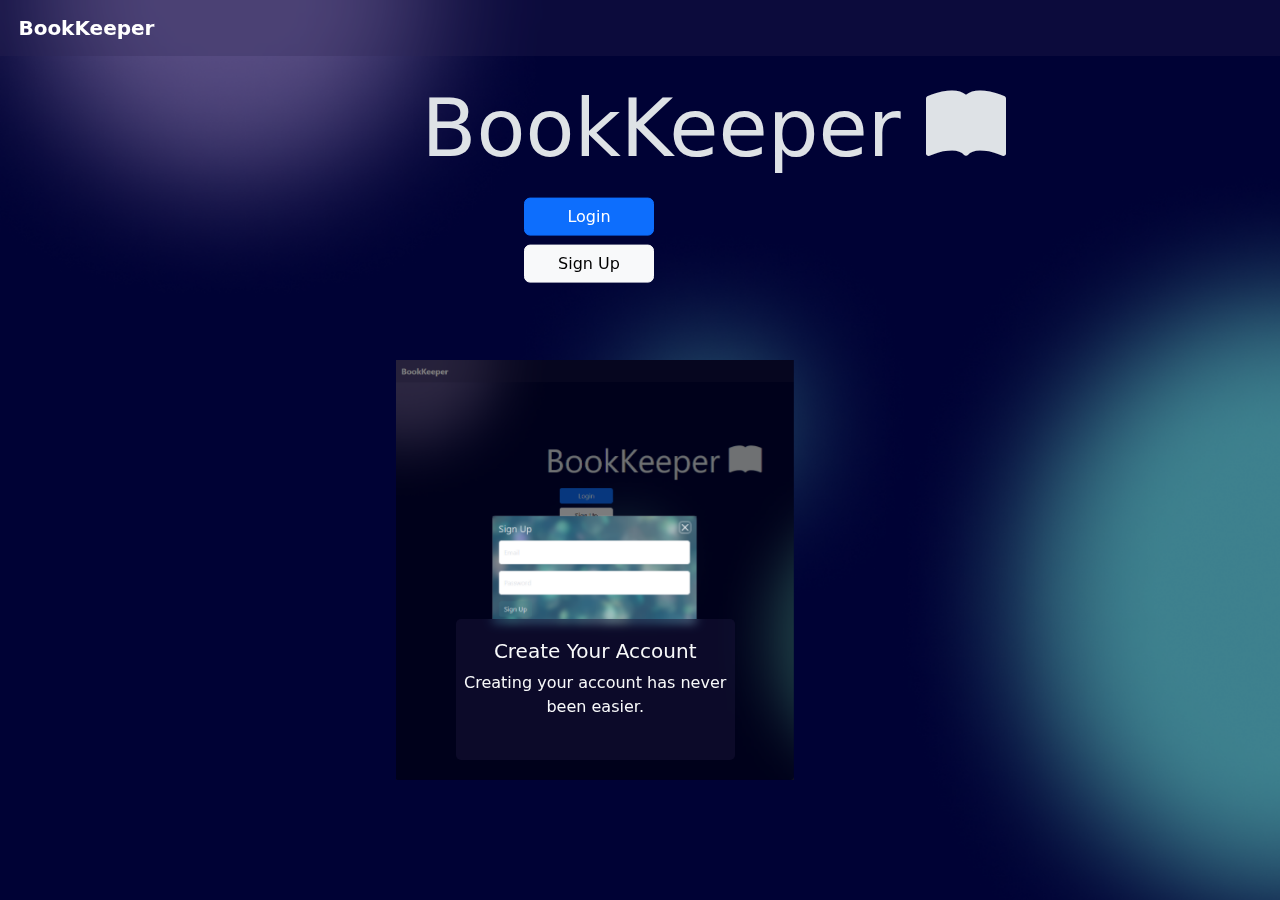
==== index.html @ b17dfebe "Adjusted file structure" ====
<!DOCTYPE html>
<html lang="en" data-bs-theme="dark">
<head>
    <meta charset="UTF-8">
    <link rel="stylesheet" href="style.css" type="text/css"/>
    <link rel="preconnect" href="https://fonts.googleapis.com">
    <link rel="preconnect" href="https://fonts.gstatic.com" crossorigin>
    <link href="https://fonts.googleapis.com/css2?family=Poppins:ital,wght@0,100;0,200;0,300;0,400;0,500;0,600;0,700;0,800;0,900&display=swap" rel="stylesheet">
    <meta name="viewport" content="width=device-width, initial-scale=1.0">
    <link href="https://cdn.jsdelivr.net/npm/bootstrap@5.3.3/dist/css/bootstrap.min.css" rel="stylesheet">
    <script src="https://cdn.jsdelivr.net/npm/bootstrap@5.3.3/dist/js/bootstrap.bundle.min.js"></script>
   
    <!-- Load icon library -->
    <link rel="stylesheet" href="https://cdn.jsdelivr.net/npm/bootstrap-icons@1.11.3/font/bootstrap-icons.min.css">
    <title>BookKeeper</title>
</head>
<body>
    <nav class="navbar navbar-expand-sm fixed-top mask-custom">
        <div class="container-fluid">
            <a class="navbar-brand" href="#">BookKeeper</a>
        </div>
    </nav>
    <div class="container-xxl" id="welcome">
        <span>BookKeeper <i class="bi bi-book-fill"></i></span>
        <br>
        <button type="button" class="btn btn-primary" data-bs-toggle="modal" data-bs-target="#login-modal">Login</button>
        <br>
        <button type="button" class="btn btn-light" data-bs-toggle="modal" data-bs-target="#register-modal">Sign Up</button>
    </div>
    <div class="modal fade" id="login-modal">
        <div class="modal-dialog modal-dialog-centered modal-md">
            <div class="modal-content" id="login-content">
                <div class="modal-body">
                    <button type="button" class="btn-close" id="login-close" data-bs-dismiss="modal"></button>
                    <h3>Login</h3>
                    <div class="form-floating mb-3 mt-3" data-bs-theme="light">
                        <input type="text" class="form-control" id="login-username" placeholder="Enter email" name="email" required>
                        <label for="email">Email</label>
                    </div>
                    <div class="form-floating mt-3 mb-3" data-bs-theme="light">
                        <input type="password" class="form-control" id="login-password" placeholder="Enter password" name="pswd" required>
                        <label for="pwd">Password</label>
                    </div> 
                    <button type="button" onclick="handleLogin()" class="btn" id="login-login">Login</button>
                </div>
            </div>
        </div>
    </div>
    <div class="modal fade" id="register-modal">
        <div class="modal-dialog modal-dialog-centered modal-md">
            <div class="modal-content" id="register-content">
                <div class="modal-body">
                    <button type="button" class="btn-close" id="login-close" data-bs-dismiss="modal"></button>
                    <h4>Sign Up</h4>
                    <div class="form-floating mb-3 mt-3" data-bs-theme="light">
                        <input type="text" class="form-control" id="reg-username" placeholder="Enter email" name="email" required>
                        <label for="email">Email</label>
                    </div>
                    <div class="form-floating mt-3 mb-3" data-bs-theme="light">
                        <input type="password" class="form-control" id="reg-password" placeholder="Enter password" name="pswd" required>
                        <label for="pwd">Password</label>
                    </div> 
                    <button type="button" onclick="handleRegister()" class="btn" id="signup-signup" data-bs-dismiss="modal">Sign Up</button>
                </div>
            </div>
        </div>
    </div>
    <div id="carousel-container" class="container-fluid">
        <div id="index-carousel" class="carousel slide" data-bs-ride="carousel">
            <div class="carousel-inner">
              <div class="carousel-item active">
                <img src="book_car_signup.png" class="d-block w-100" alt="...">
                <div class="carousel-caption d-none d-md-block mask-custom">
                  <h5>Create Your Account</h5>
                  <p>Creating your account has never been easier.</p>
                </div>
              </div>
              <div class="carousel-item">
                <img src="book_car_login.png" class="d-block w-100" alt="...">
                <div class="carousel-caption d-none d-md-block mask-custom">
                  <h5>Logging In</h5>
                  <p>Logging in lets you access and save search results.</p>
                </div>
              </div>
              <div class="carousel-item">
                <img src="book_car_search.png" class="d-block w-100" alt="...">
                <div class="carousel-caption d-none d-md-block mask-custom">
                  <h5>Find New Books</h5>
                  <p>Search for some new books by several of our identifiers.</p>
                </div>
              </div>
              <div class="carousel-item">
                <img src="book_car_bookshelf.png" class="d-block w-100" alt="...">
                <div class="carousel-caption d-none d-md-block mask-custom">
                  <h5>Save Your Favorites</h5>
                  <p>Save your favorites whenever you want and view them on your bookshelf.</p>
                </div>
              </div>
            </div>
    </div>
</body>
<script src="script.js"></script>
</html>
---- style.css ----
html {
    background: url(book_wallpaper.png) no-repeat center fixed;
    background-size: cover;
  }

.mask-custom {
    backdrop-filter: blur(5px);
    background-color: rgba(46, 37, 83, 0.267);
}

.navbar-brand {
    font-weight: bold;
    font-size: 6.25em;
    padding-left: .5vw;
}

.navbar-nav li {
    padding-right: 2vw;
}

.search-container {
    position: relative;
    z-index: 1;
}

#welcome {
    font: 'Poppins';
    position: fixed;
    top: 10vh;
    left: 50vw;
    transform: translate(-10%, -10%);
}

#welcome span {
    position: relative;
    right: 8vw;
    font-size: 5em;
}

#welcome button {
    width: 130px;
    margin-top: 1vh;
}

#login-content {
    background-image: url('login_bg.jpg');
}

.modal-body {
    backdrop-filter: blur(5px);
    background-color: rgba(46, 37, 83, 0.267);
}

.modal-body h3 {
    margin: 0 auto;
}

#login-close {
    position: fixed;
    left: 92%;
}

.modal-content #email {
    margin-top: 2vh;
}

#login-login {
    backdrop-filter: blur(5px);
    background-color: rgba(87, 76, 130, 0.267);
}

#register-content {
    background-image: url('signup_bg.jpg');
}

#signup-signup {
    backdrop-filter: blur(5px);
    background-color: rgba(62, 129, 142, 0.267);
}

#carousel-container {
    position: fixed;
    top: 40vh;
    left: 30vw;
    height: 40vh;
    width: 33vw;
    align-content: space-around;
}

.carousel-caption {
    border-radius: 5px;
    height: auto;
}

.carousel-caption p {
    color: #f8f9fa;
    padding-bottom: 5px;
}

.carousel-caption h5 {
    color: #f8f9fa;
}

#recommendations {
    position: fixed;
    margin-bottom: 5vh;
    left: 31vw;
    top: 15vh;
}

#recommendations span {
    font-weight: bold;
    font-size: 2em;
}

#search-form {
    width: 40vw;
    position: fixed;
    top: 10vh;
    left: 30vw;
    z-index: 1;
}

#content-panel {
    position: fixed;
    top: 20vh;
    left: 30vw;
}

#emptyDisplay {
    position: fixed;
    top: 15vh;
    left: 40vw;
}
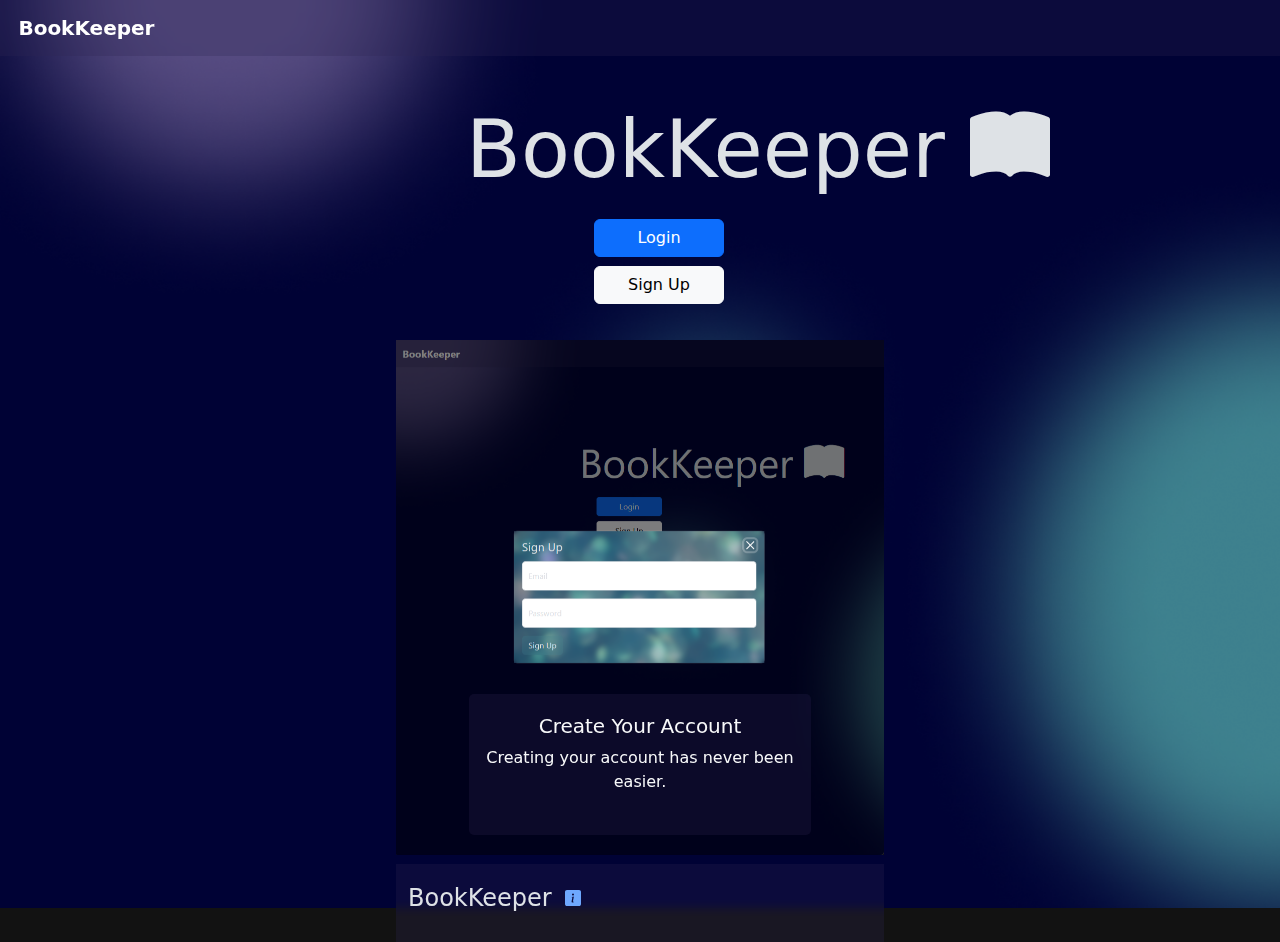
==== commit 97ec4aa4: "Index flexing, credit modal, footer" ====
--- a/index.html
+++ b/index.html
@@ -20,7 +20,7 @@
             <a class="navbar-brand" href="#">BookKeeper</a>
         </div>
     </nav>
-    <div class="container-xxl" id="welcome">
+    <div class="container-lg bg-transparent" id="welcome">
         <span>BookKeeper <i class="bi bi-book-fill"></i></span>
         <br>
         <button type="button" class="btn btn-primary" data-bs-toggle="modal" data-bs-target="#login-modal">Login</button>
@@ -28,7 +28,7 @@
         <button type="button" class="btn btn-light" data-bs-toggle="modal" data-bs-target="#register-modal">Sign Up</button>
     </div>
     <div class="modal fade" id="login-modal">
-        <div class="modal-dialog modal-dialog-centered modal-md">
+        <div class="modal-dialog modal-dialog-centered modal-md bg-transparent">
             <div class="modal-content" id="login-content">
                 <div class="modal-body">
                     <button type="button" class="btn-close" id="login-close" data-bs-dismiss="modal"></button>
@@ -65,11 +65,11 @@
             </div>
         </div>
     </div>
-    <div id="carousel-container" class="container-fluid">
+    <div id="carousel-container" class="container-lg">
         <div id="index-carousel" class="carousel slide" data-bs-ride="carousel">
             <div class="carousel-inner">
               <div class="carousel-item active">
-                <img src="book_car_signup.png" class="d-block w-100" alt="...">
+                <img src="book_car_signup.png" class="d-block w-100">
                 <div class="carousel-caption d-none d-md-block mask-custom">
                   <h5>Create Your Account</h5>
                   <p>Creating your account has never been easier.</p>
@@ -96,8 +96,41 @@
                   <p>Save your favorites whenever you want and view them on your bookshelf.</p>
                 </div>
               </div>
-            </div>
+        </div>
+      </div>
+
+
+  <!-- Modal -->
+  <div class="modal fade" id="creditModal" tabindex="-1" aria-labelledby="creditModalLabel" aria-hidden="true">
+    <div class="modal-dialog">
+      <div class="modal-content">
+        <div class="modal-header">
+          <h1 class="modal-title fs-5" id="creditModalLabel">BookKeeper - Credits</h1>
+          <button type="button" class="btn-close" data-bs-dismiss="modal" aria-label="Close"></button>
+        </div>
+        <div class="modal-body">
+          <p>This application was developed in the Computing & Informatics Capstone course at Rowan University, Summer 2024.</p>
+      <p>Developed by: Alexand Sukach, Tom Shaffery, Nick Cagnassola, Oscar Hernandez, Samuel Onuoha.</p>
+
+      <p>Artwork:</p>
+
+      <p>purple and blue abstract painting by Pawel Czerwinski (@pawel_czerwinski). https://unsplash.com/photos/purple-and-blue-abstract-painting-vBc7xy65us8</p>
+
+      <p>mermaid scales by Alexander Grey. https://unsplash.com/photos/close-up-photo-of-bokeh-lights-igBvG1AKTY8</p>
+        </div>
+        <div class="modal-footer">
+          <button type="button" class="btn btn-dark" data-bs-dismiss="modal">Close</button>
+        </div>
+      </div>
     </div>
+</div>
+    <footer class="text-center text-lg-start mask-custom" id="foot">
+    <div class="container-fluid py-3 justify-content-center">
+      <h4>BookKeeper<button type="button" class="btn btn-link" data-bs-toggle="modal" data-bs-target="#creditModal">
+        <i class="bi bi-info-square-fill"></i>
+      </button></h4>
+    </div>
+  </footer>
 </body>
 <script src="script.js"></script>
 </html>
--- a/style.css
+++ b/style.css
@@ -1,10 +1,17 @@
-
-
 
 html {
-    background: url(book_wallpaper.png) no-repeat center fixed;
+    background-image: url(book_wallpaper.png);
     background-size: cover;
+    background-repeat: no-repeat;
+    background-position: center;
+    background-attachment: fixed;
+    overflow: auto;
   }
+
+html body {
+    background-color: transparent;
+}
+
 
 .mask-custom {
     backdrop-filter: blur(5px);
@@ -27,22 +34,22 @@
 }
 
 #welcome {
+    margin-top: 10vh;
     font: 'Poppins';
-    position: fixed;
-    top: 10vh;
-    left: 50vw;
-    transform: translate(-10%, -10%);
+    margin-bottom: 1vh;
 }
 
 #welcome span {
-    position: relative;
-    right: 8vw;
+    /* position: relative;
+    right: 8vw; */
+    margin-left: 30vw;
     font-size: 5em;
 }
 
 #welcome button {
     width: 130px;
     margin-top: 1vh;
+    margin-left: 40vw;
 }
 
 #login-content {
@@ -82,11 +89,9 @@
 }
 
 #carousel-container {
-    position: fixed;
-    top: 40vh;
-    left: 30vw;
-    height: 40vh;
-    width: 33vw;
+    margin-top: 4vh;
+    width: 40vw;
+    height: 30vh;
     align-content: space-around;
 }
 
@@ -134,4 +139,8 @@
     position: fixed;
     top: 15vh;
     left: 40vw;
+}
+
+#foot {
+    margin-top: 1vh;
 }